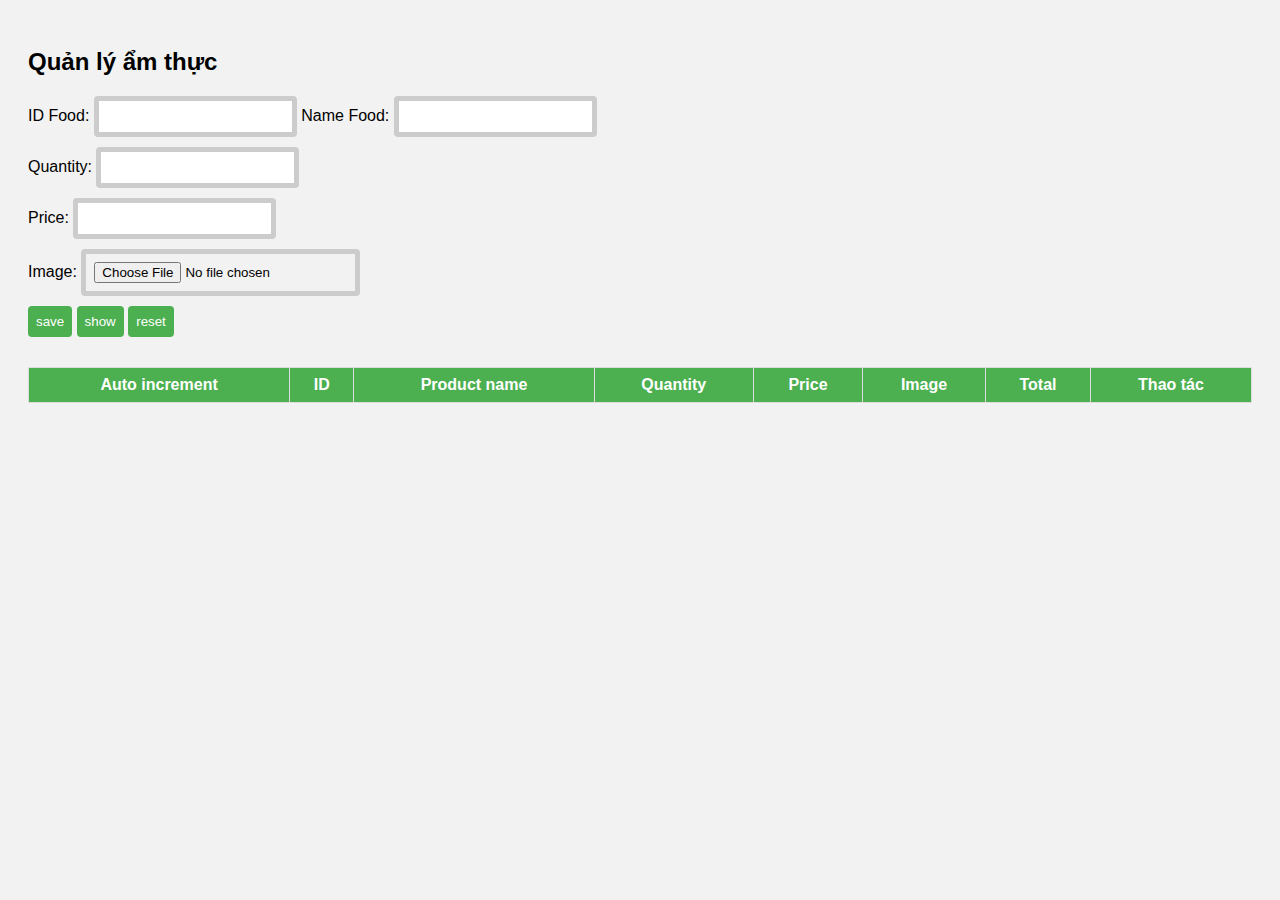
==== BaiThiGK/thigk.html @ 4e9ac6fb "baigiuaki" ====
<!DOCTYPE html>
<html lang="en">
<head>
    <meta charset="UTF-8">
    <meta name="viewport" content="width=device-width, initial-scale=1.0">
    <title>Quản lý ẩm thực</title>
    <script src="main.js"></script>
    <link rel="stylesheet" href="./style.css">
</head>
<body>
    <h2>Quản lý ẩm thực</h2>
    ID Food: 
    <input type="text" id="id">
    Name Food: 
    <input type="text" id="product">
    <br>
    Quantity:
    <input type="text" id="quantity">
    <br>
    Price:
    <input type="text" id="price">
    <br>
    Image:
    <input type="file" id="image" accept="image/*">
    <br>
    <input type="button" value="save" onclick="save()">
    <input type="button" value="show" onclick="show()">
    <input type="button" value="reset" onclick="reset()">
    <table class="thead-dark">
        <thead>
            <tr>
                <th>Auto increment</th>
                <th>ID</th>
                <th>Product name</th>
                <th>Quantity</th>
                <th>Price</th>
                <th>Image</th>
                <th>Total</th>
                <th>Thao tác</th>
            </tr>
        </thead>
        <tbody id="tbl"></tbody>
    </table>
</body>
</html>
---- BaiThiGK/style.css ----
body {
    font-family: Arial, sans-serif;
    background-color: #f2f2f2;
    padding: 20px;
}

input[type="text"], input[type="button"], input[type="file"] {
    padding: 8px;
    margin-bottom: 10px;
    border: 5px solid #ccc;
    border-radius: 4px;
}

input[type="button"] {
    background-color: #4CAF50;
    color: white;
    border: none;
    cursor: pointer;
}

input[type="button"]:hover {
    background-color: #45a049;
}

table {
    width: 100%;
    border-collapse: collapse;
    margin-top: 20px;
}

table, th, td {
    border: 1px solid #ddd;
}

th, td {
    padding: 8px;
    text-align: center;
}

th {
    background-color: #4CAF50;
    color: white;
    text-align: center;
}
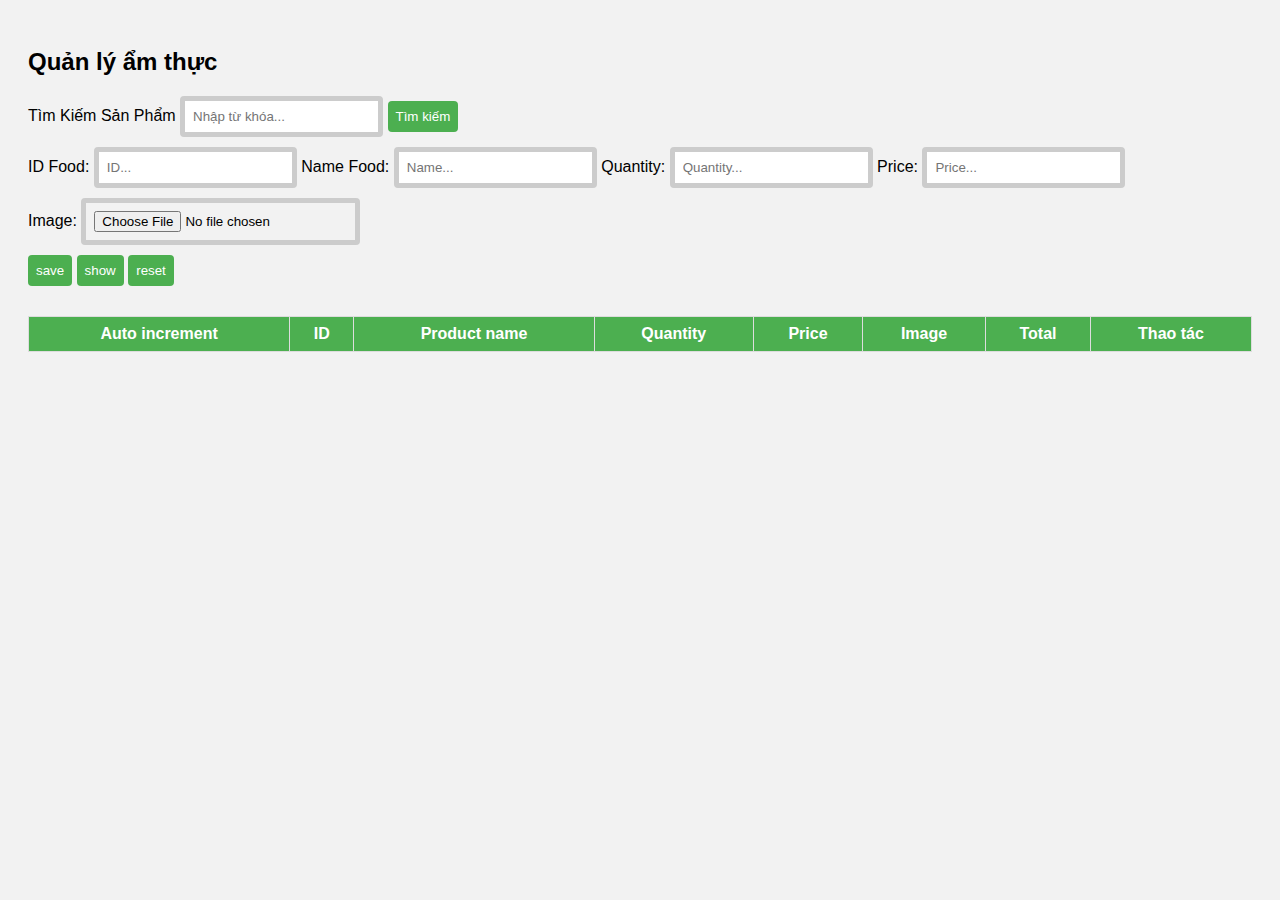
==== commit db1495e8: "Update thigk.html" ====
--- a/BaiThiGK/thigk.html
+++ b/BaiThiGK/thigk.html
@@ -9,16 +9,18 @@
 </head>
 <body>
     <h2>Quản lý ẩm thực</h2>
+    Tìm Kiếm Sản Phẩm
+    <input type="text" id="searchInput" placeholder="Nhập từ khóa...">
+    <input type="button" value="Tìm kiếm" onclick="searchProduct()">
+    <br>
     ID Food: 
-    <input type="text" id="id">
+    <input type="text" id="id" placeholder="ID...">
     Name Food: 
-    <input type="text" id="product">
-    <br>
+    <input type="text" id="product" placeholder="Name...">
     Quantity:
-    <input type="text" id="quantity">
-    <br>
+    <input type="text" id="quantity" placeholder="Quantity...">
     Price:
-    <input type="text" id="price">
+    <input type="text" id="price" placeholder="Price...">
     <br>
     Image:
     <input type="file" id="image" accept="image/*">
